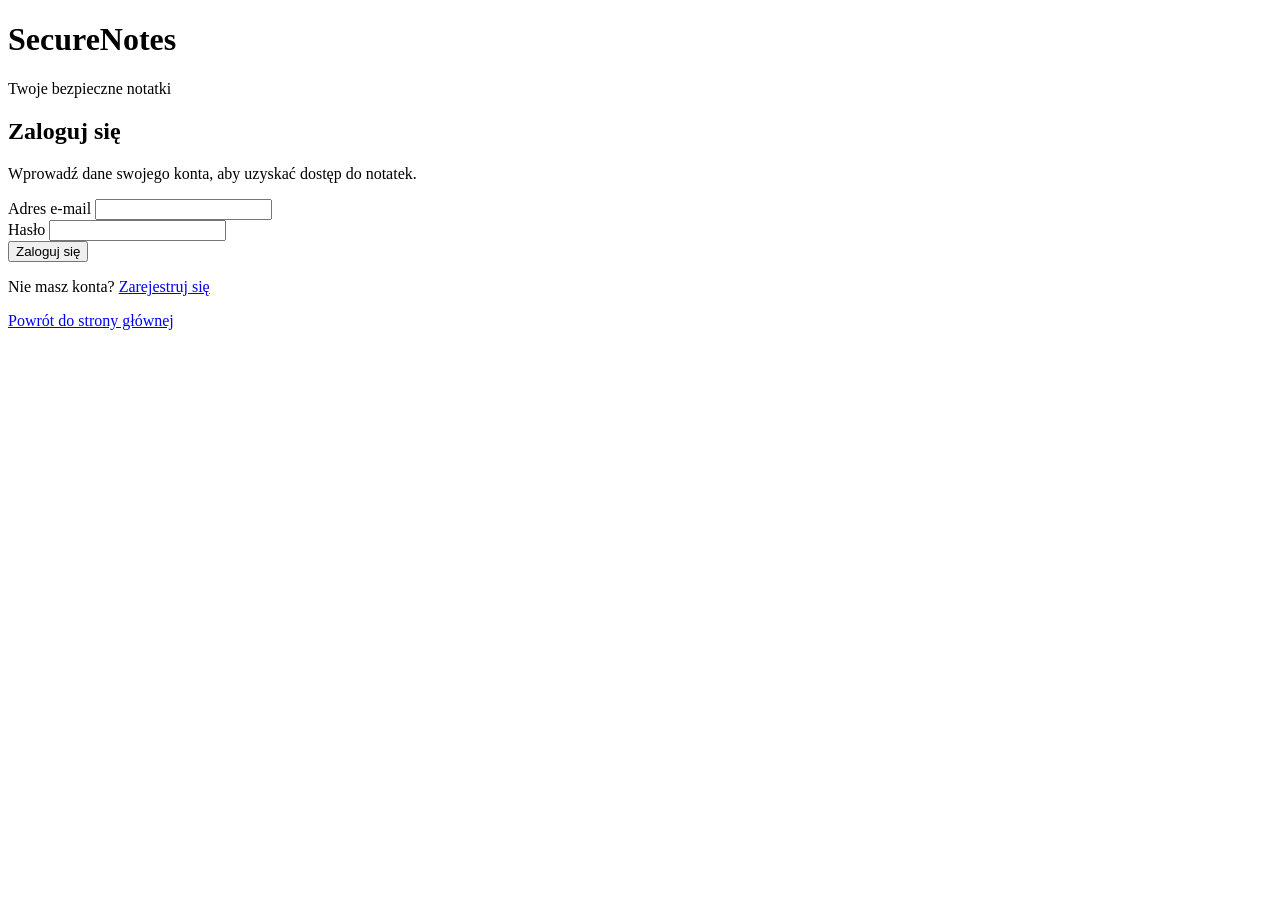
==== SecureNotes.API/wwwroot/login.html @ 84d4f356 "feat: implement authentication frontend" ====
﻿
<!DOCTYPE html>
<html lang="pl">
<head>
    <meta charset="UTF-8">

    <meta name="viewport"
          content="width=device-width, initial-scale=1.0">

    <title>Logowanie - SecureNotes</title>

    <link rel="stylesheet" href="/css/style.css">
</head>
<body>
    <header class="site-header">
        <div class="header-content">
            <h1 class="logo">SecureNotes</h1>

            <p class="header-description">
                Twoje bezpieczne notatki
            </p>
        </div>
    </header>

    <main class="main-container">
        <section class="card">
            <h2>Zaloguj się</h2>

            <p class="description">
                Wprowadź dane swojego konta,
                aby uzyskać dostęp do notatek.
            </p>

            <form id="login-form">
                <div class="form-group">
                    <label for="email">
                        Adres e-mail
                    </label>

                    <input type="email"
                           id="email"
                           name="email"
                           autocomplete="username"
                           maxlength="254"
                           required>
                </div>

                <div class="form-group">
                    <label for="password">
                        Hasło
                    </label>

                    <input type="password"
                           id="password"
                           name="password"
                           autocomplete="current-password"
                           required>
                </div>

                <button type="submit"
                        class="btn btn-full">
                    Zaloguj się
                </button>

                <p id="form-message"
                   class="form-message"
                   role="status"
                   aria-live="polite"></p>
            </form>

            <p class="text-center description">
                Nie masz konta?
                <a href="/register.html">
                    Zarejestruj się
                </a>
            </p>

            <p class="text-center">
                <a href="/">Powrót do strony głównej</a>
            </p>
        </section>
    </main>

    <script type="module" src="/js/auth.js"></script>

</body>
</html>
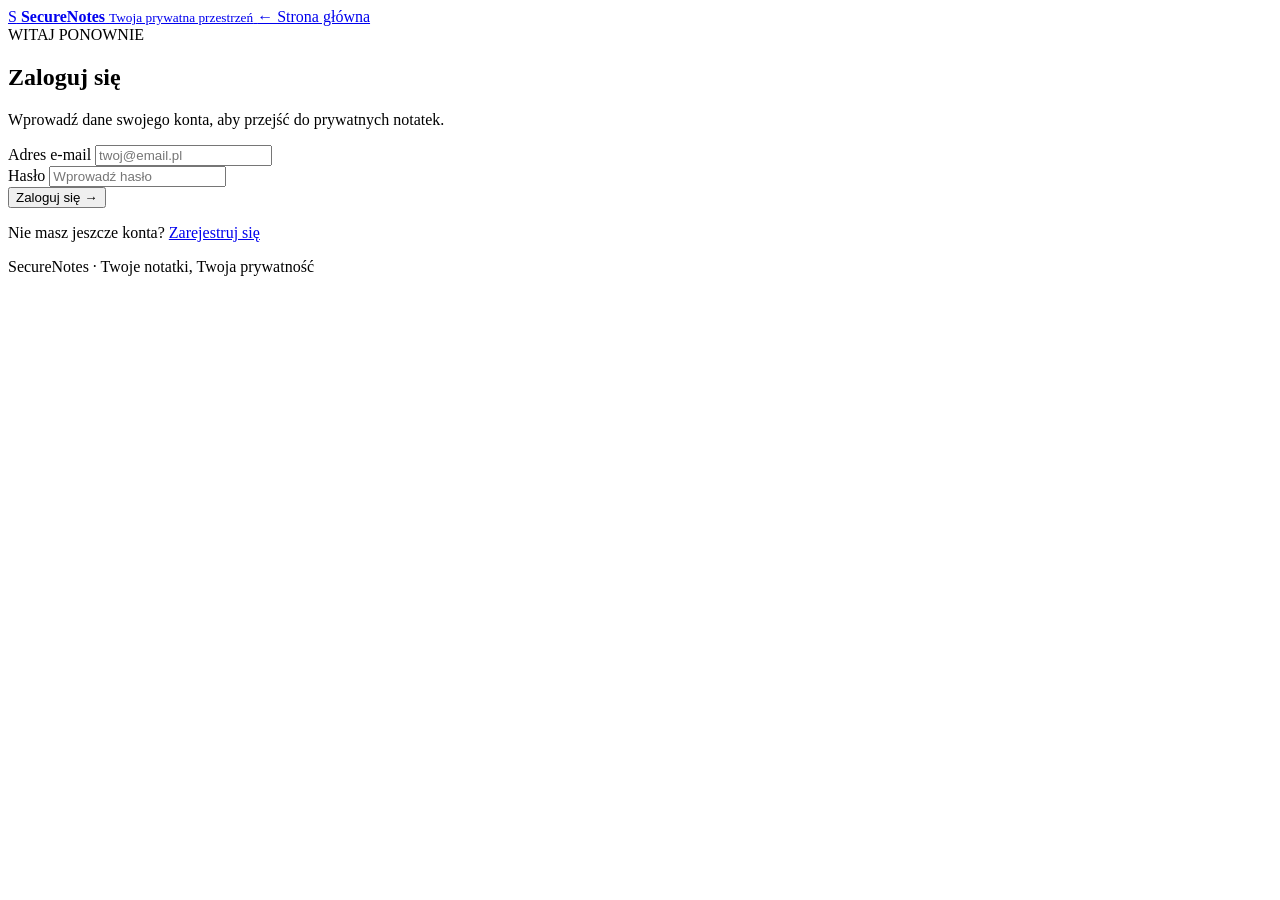
==== commit 88f2e0fc: "feat(notes): implement secure notes CRUD and frontend" ====
--- a/SecureNotes.API/wwwroot/login.html
+++ b/SecureNotes.API/wwwroot/login.html
@@ -3,7 +3,6 @@
 <html lang="pl">
 <head>
     <meta charset="UTF-8">
-
     <meta name="viewport"
           content="width=device-width, initial-scale=1.0">
 
@@ -11,27 +10,47 @@
 
     <link rel="stylesheet" href="/css/style.css">
 </head>
-<body>
+
+<body class="auth-page">
+
     <header class="site-header">
         <div class="header-content">
-            <h1 class="logo">SecureNotes</h1>
 
-            <p class="header-description">
-                Twoje bezpieczne notatki
-            </p>
+            <a href="/" class="notes-brand">
+                <span class="brand-symbol">S</span>
+
+                <span class="brand-text">
+                    <strong>SecureNotes</strong>
+                    <small>Twoja prywatna przestrzeń</small>
+                </span>
+            </a>
+
+            <a href="/" class="notes-back-link">
+                ← Strona główna
+            </a>
+
         </div>
     </header>
 
-    <main class="main-container">
-        <section class="card">
-            <h2>Zaloguj się</h2>
+    <main class="auth-container">
 
-            <p class="description">
-                Wprowadź dane swojego konta,
-                aby uzyskać dostęp do notatek.
-            </p>
+        <section class="card auth-card">
+
+            <div class="auth-heading">
+                <span class="notes-eyebrow">
+                    WITAJ PONOWNIE
+                </span>
+
+                <h1>Zaloguj się</h1>
+
+                <p class="description">
+                    Wprowadź dane swojego konta,
+                    aby przejść do prywatnych notatek.
+                </p>
+            </div>
 
             <form id="login-form">
+
                 <div class="form-group">
                     <label for="email">
                         Adres e-mail
@@ -40,6 +59,7 @@
                     <input type="email"
                            id="email"
                            name="email"
+                           placeholder="twoj@email.pl"
                            autocomplete="username"
                            maxlength="254"
                            required>
@@ -53,32 +73,38 @@
                     <input type="password"
                            id="password"
                            name="password"
+                           placeholder="Wprowadź hasło"
                            autocomplete="current-password"
                            required>
                 </div>
 
                 <button type="submit"
                         class="btn btn-full">
-                    Zaloguj się
+                    Zaloguj się →
                 </button>
 
                 <p id="form-message"
                    class="form-message"
                    role="status"
                    aria-live="polite"></p>
+
             </form>
 
-            <p class="text-center description">
-                Nie masz konta?
-                <a href="/register.html">
-                    Zarejestruj się
-                </a>
-            </p>
+            <div class="auth-bottom">
+                <p>
+                    Nie masz jeszcze konta?
+                    <a href="/register.html">
+                        Zarejestruj się
+                    </a>
+                </p>
+            </div>
 
-            <p class="text-center">
-                <a href="/">Powrót do strony głównej</a>
-            </p>
         </section>
+
+        <p class="auth-caption">
+            SecureNotes · Twoje notatki, Twoja prywatność
+        </p>
+
     </main>
 
     <script type="module" src="/js/auth.js"></script>
